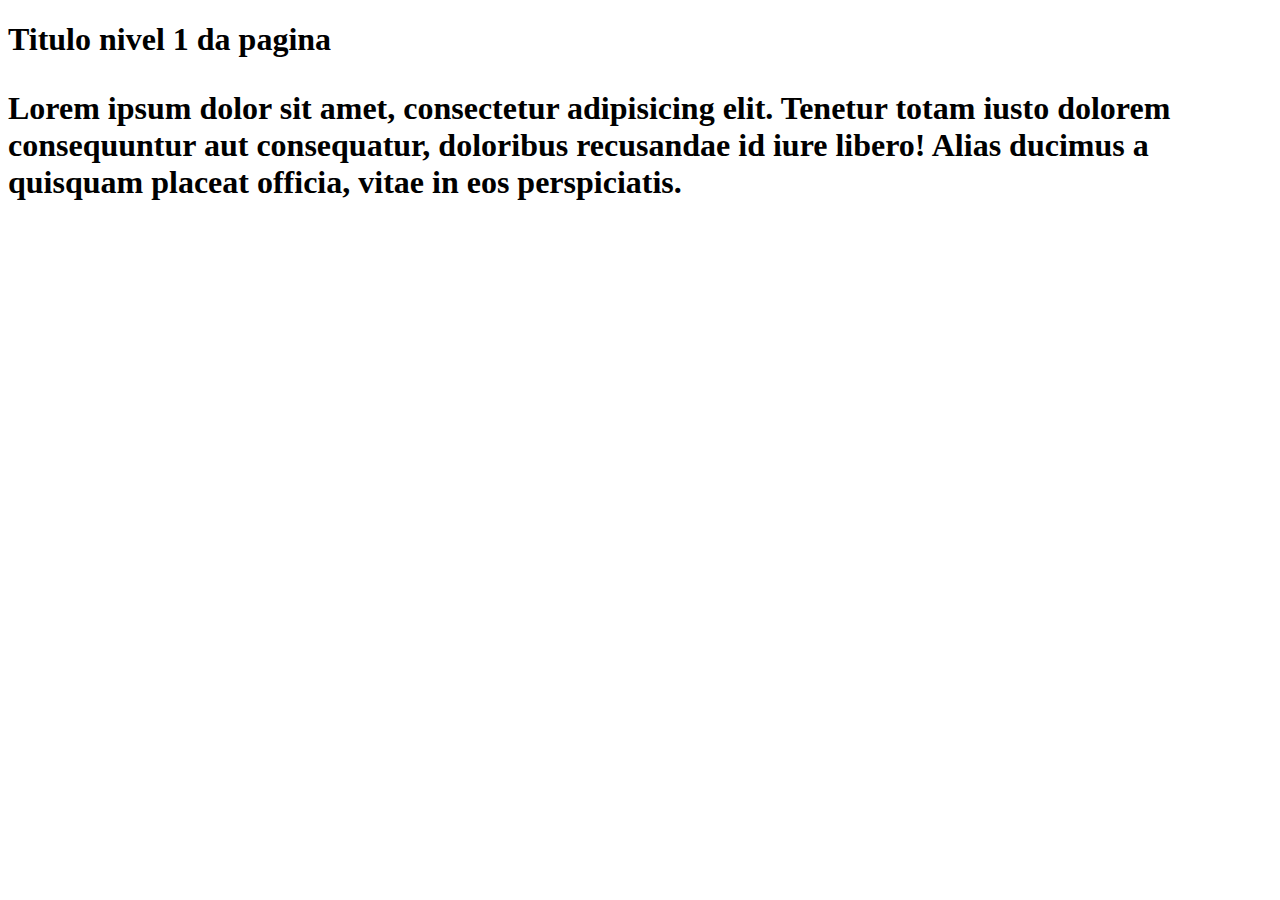
==== 1.html @ 1a301f03 "mensagem de commit" ====
<!DOCTYPE html>
<html lang="en">
<head>
    <meta charset="UTF-8">
    <meta name="viewport" content="width=!
    , initial-scale=1.0">
    <title>Document</title>
</head>
<body>
    <h1>Titulo nivel 1 da pagina<h1>
        <p>Lorem ipsum dolor sit amet, consectetur adipisicing elit. Tenetur totam iusto dolorem consequuntur aut consequatur, doloribus recusandae id iure libero! Alias ducimus a quisquam placeat officia, vitae in eos perspiciatis.</h1>
</body>
</html>
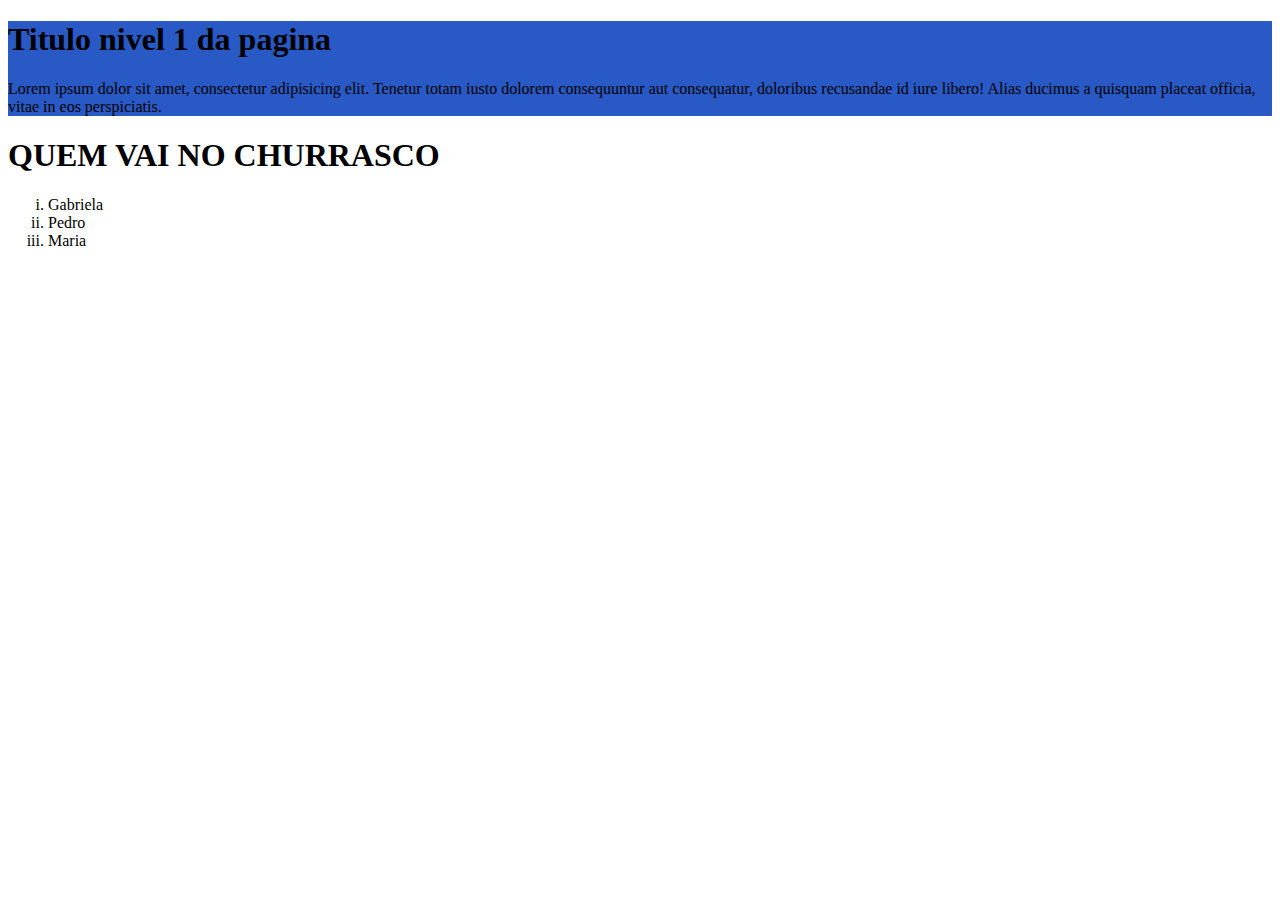
==== commit b206b032: "Listas ordenadas em html" ====
--- a/1.html
+++ b/1.html
@@ -1,13 +1,47 @@
 <!DOCTYPE html>
 <html lang="en">
-<head>
-    <meta charset="UTF-8">
-    <meta name="viewport" content="width=!
+    <head>
+        <meta charset="UTF-8">
+        <meta name="viewport" content="width=!
     , initial-scale=1.0">
-    <title>Document</title>
-</head>
-<body>
-    <h1>Titulo nivel 1 da pagina<h1>
-        <p>Lorem ipsum dolor sit amet, consectetur adipisicing elit. Tenetur totam iusto dolorem consequuntur aut consequatur, doloribus recusandae id iure libero! Alias ducimus a quisquam placeat officia, vitae in eos perspiciatis.</h1>
-</body>
+        <title>Document</title>
+        <style>
+            #post1{
+                background-color: rgb(40, 89, 197);
+            }
+            #Pessoas{
+                background-color: rgba(255, 0, 255, 0.384);
+                margin-right: 86%;
+            }
+
+        </style>
+    </head>
+    <body>
+
+        <div id="post1">
+            <h1>Titulo nivel 1 da pagina</h1>
+            <p>Lorem ipsum dolor sit amet, consectetur adipisicing elit.
+                Tenetur totam iusto dolorem consequuntur aut
+                consequatur, doloribus recusandae id iure libero! Alias
+                ducimus a quisquam placeat officia, vitae in eos
+                perspiciatis.
+            </p>
+
+        </div>
+        <div id="Churrasco">
+            <h1>QUEM VAI NO CHURRASCO</h1>
+            <OL type="i">    
+                <LI>
+                    Gabriela
+                </LI>
+                <li>
+                    Pedro
+                </li>
+                <li>
+                    Maria
+                </li>
+            </OL>
+        </div>
+
+    </body>
 </html>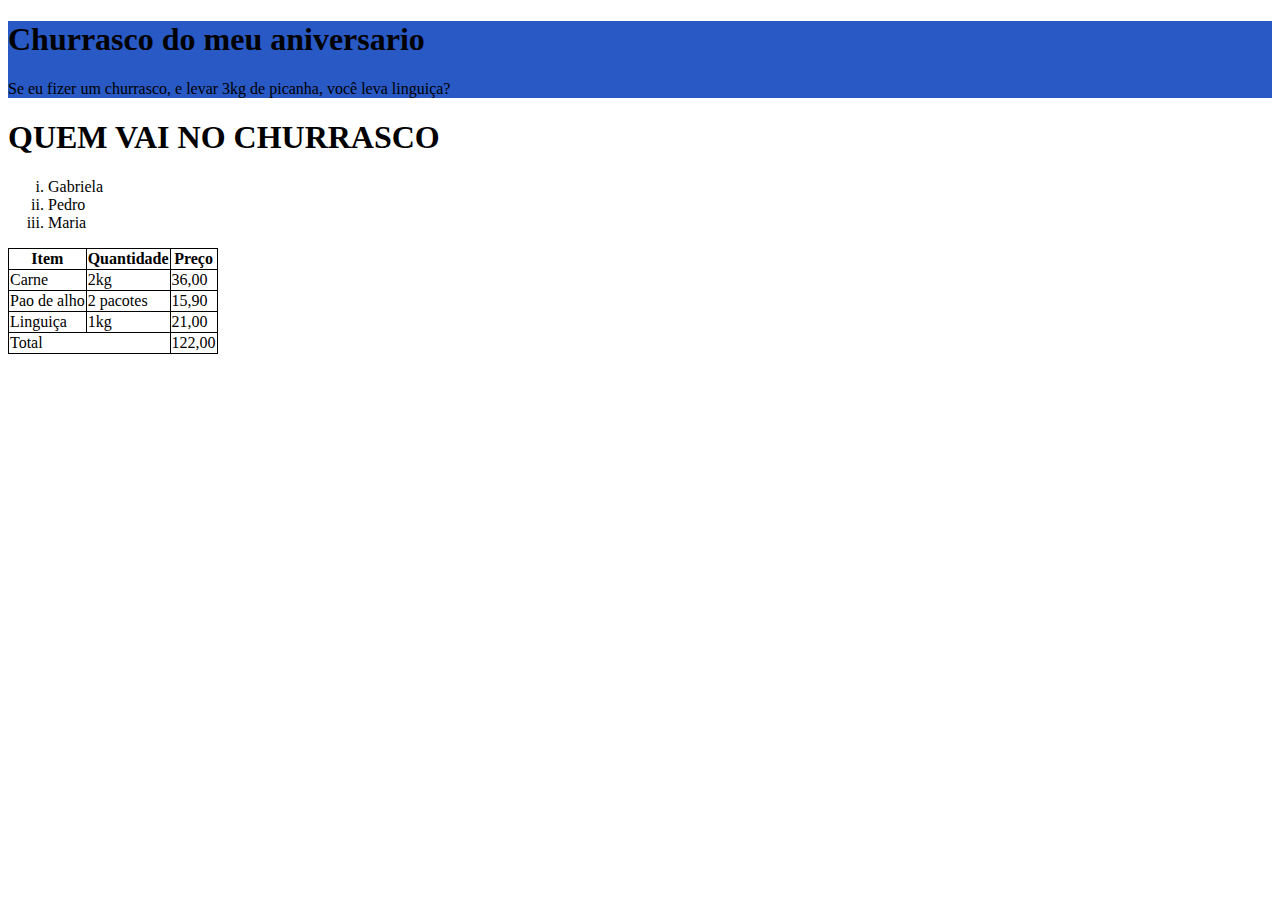
==== commit fd88d01a: "Tabela" ====
--- a/1.html
+++ b/1.html
@@ -13,35 +13,57 @@
                 background-color: rgba(255, 0, 255, 0.384);
                 margin-right: 86%;
             }
+            table,td,th{
+                border: 1px solid black;
+                border-collapse: collapse;
 
+            }
         </style>
     </head>
     <body>
 
         <div id="post1">
-            <h1>Titulo nivel 1 da pagina</h1>
-            <p>Lorem ipsum dolor sit amet, consectetur adipisicing elit.
-                Tenetur totam iusto dolorem consequuntur aut
-                consequatur, doloribus recusandae id iure libero! Alias
-                ducimus a quisquam placeat officia, vitae in eos
-                perspiciatis.
+            <h1>Churrasco do meu aniversario</h1>
+            <p>Se eu fizer um churrasco, e levar 3kg de picanha, você leva
+                linguiça?
             </p>
 
         </div>
         <div id="Churrasco">
             <h1>QUEM VAI NO CHURRASCO</h1>
-            <OL type="i">    
-                <LI>
-                    Gabriela
-                </LI>
-                <li>
-                    Pedro
-                </li>
-                <li>
-                    Maria
-                </li>
-            </OL>
+            <ol type="i">
+                <li>Gabriela</li>
+                <li>Pedro</li>
+                <li>Maria</li>
+            </ol>
         </div>
-
+        <div id="table">
+            <table>
+                <tr>
+                    <th>Item</th>
+                    <th>Quantidade</th>
+                    <th>Preço</th>
+                </tr>
+                <tr>
+                    <td>Carne</td>
+                    <td>2kg</td>
+                    <td>36,00</td>
+                </tr>
+                <tr>
+                    <td>Pao de alho</td>
+                    <td>2 pacotes</td>
+                    <td>15,90</td>
+                </tr>
+                <tr>
+                    <td>Linguiça</td>
+                    <td>1kg</td>
+                    <td>21,00</td>
+                </tr>
+                <tr>
+                    <td colspan="2">Total</td>
+                    <td>122,00</td>
+                </tr>
+            </table>
+        </div>
     </body>
 </html>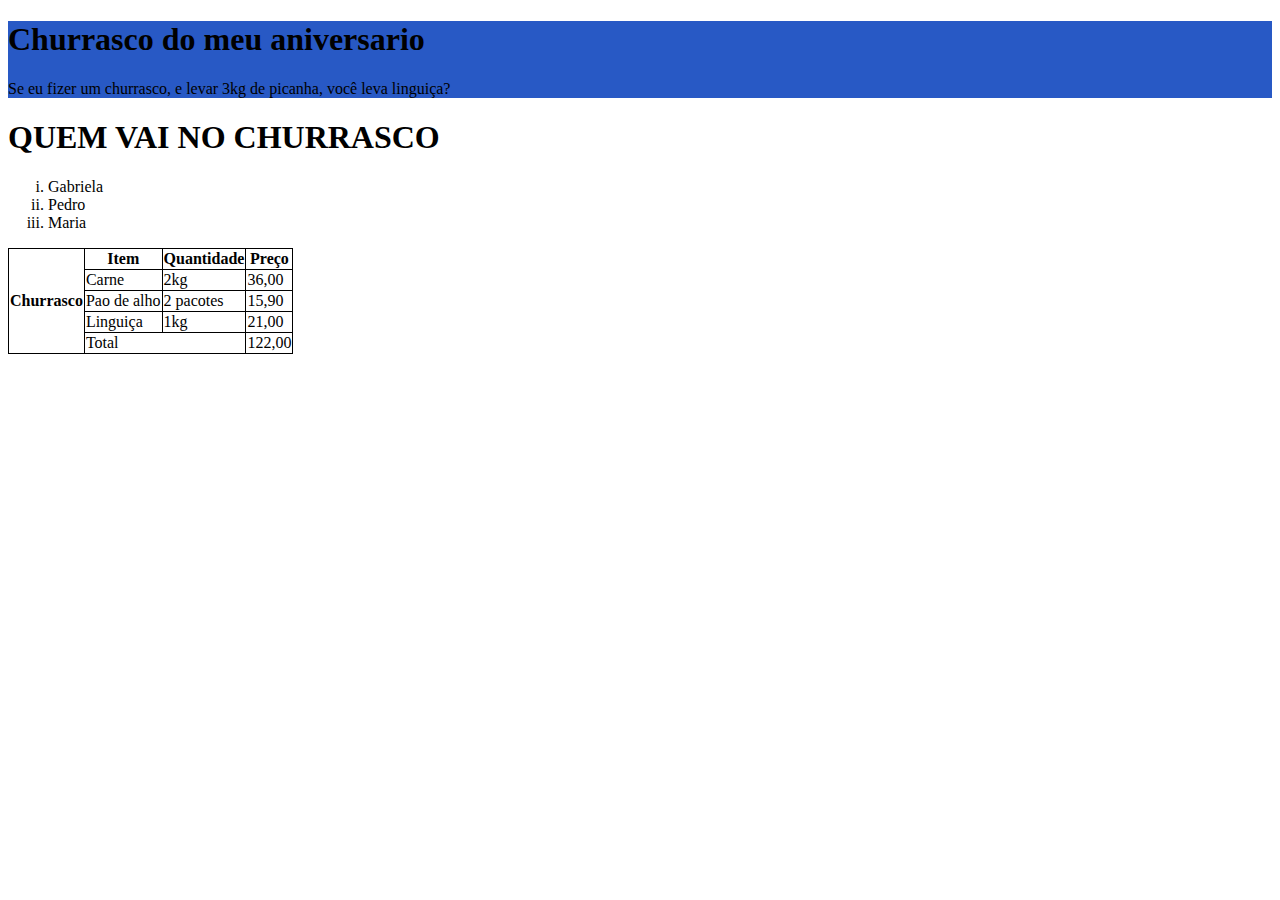
==== commit 82bb94d7: "Adicionei o bagulho de mudar a cor do seletor quando passa o mouse no pao de alho" ====
--- a/1.html
+++ b/1.html
@@ -17,6 +17,9 @@
                 border: 1px solid black;
                 border-collapse: collapse;
 
+            }
+            #Pao:hover{
+                background-color: blueviolet;
             }
         </style>
     </head>
@@ -40,6 +43,7 @@
         <div id="table">
             <table>
                 <tr>
+                    <th rowspan="5">Churrasco</th>
                     <th>Item</th>
                     <th>Quantidade</th>
                     <th>Preço</th>
@@ -50,7 +54,7 @@
                     <td>36,00</td>
                 </tr>
                 <tr>
-                    <td>Pao de alho</td>
+                    <td id="Pao">Pao de alho</td>
                     <td>2 pacotes</td>
                     <td>15,90</td>
                 </tr>
